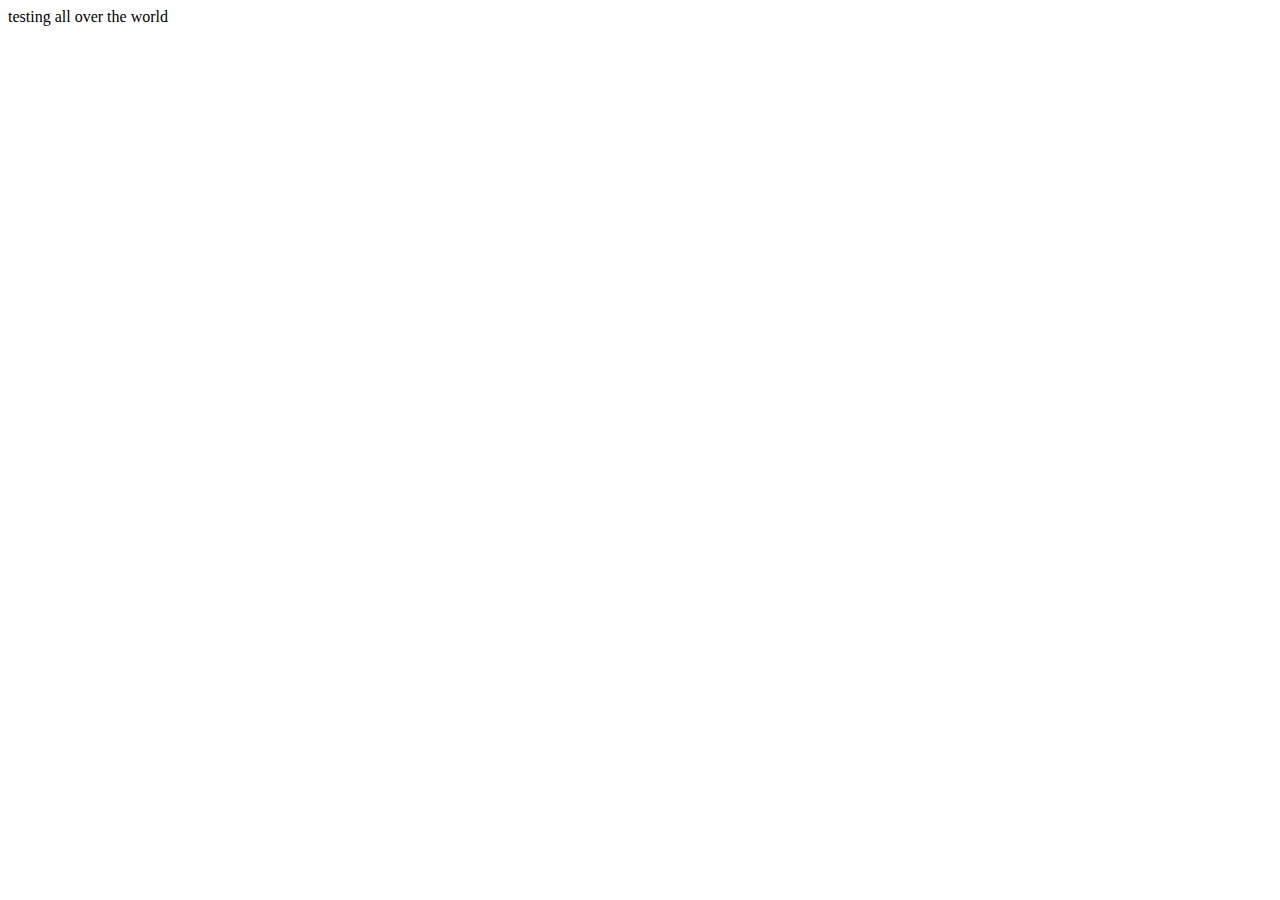
==== index.html @ 23a08732 "Index" ====
<!DOCTYPE html PUBLIC "-//W3C//DTD HTML 4.01//EN" "http://www.w3.org/TR/html4/strict.dtd">
<html><head><meta content="text/html; charset=ISO-8859-1" http-equiv="content-type"><title>index</title></head><body>testing all over the world<br>

</body></html>
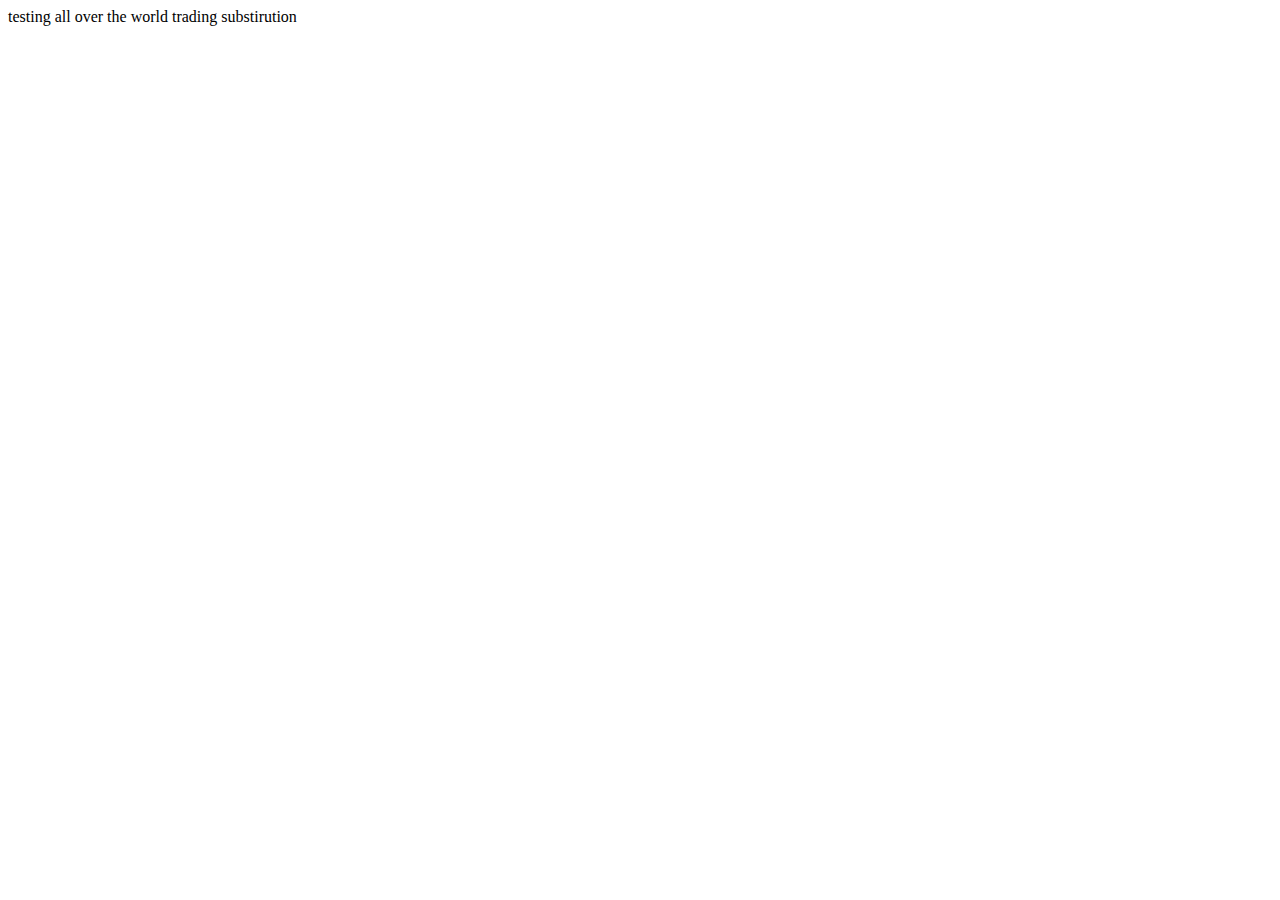
==== commit c49f2731: "ppp" ====
--- a/index.html
+++ b/index.html
@@ -1,4 +1,4 @@
 <!DOCTYPE html PUBLIC "-//W3C//DTD HTML 4.01//EN" "http://www.w3.org/TR/html4/strict.dtd">
-<html><head><meta content="text/html; charset=ISO-8859-1" http-equiv="content-type"><title>index</title></head><body>testing all over the world<br>
+<html><head><meta content="text/html; charset=ISO-8859-1" http-equiv="content-type"><title>index</title></head><body>testing all over the world trading substirution<br>
 
 </body></html>